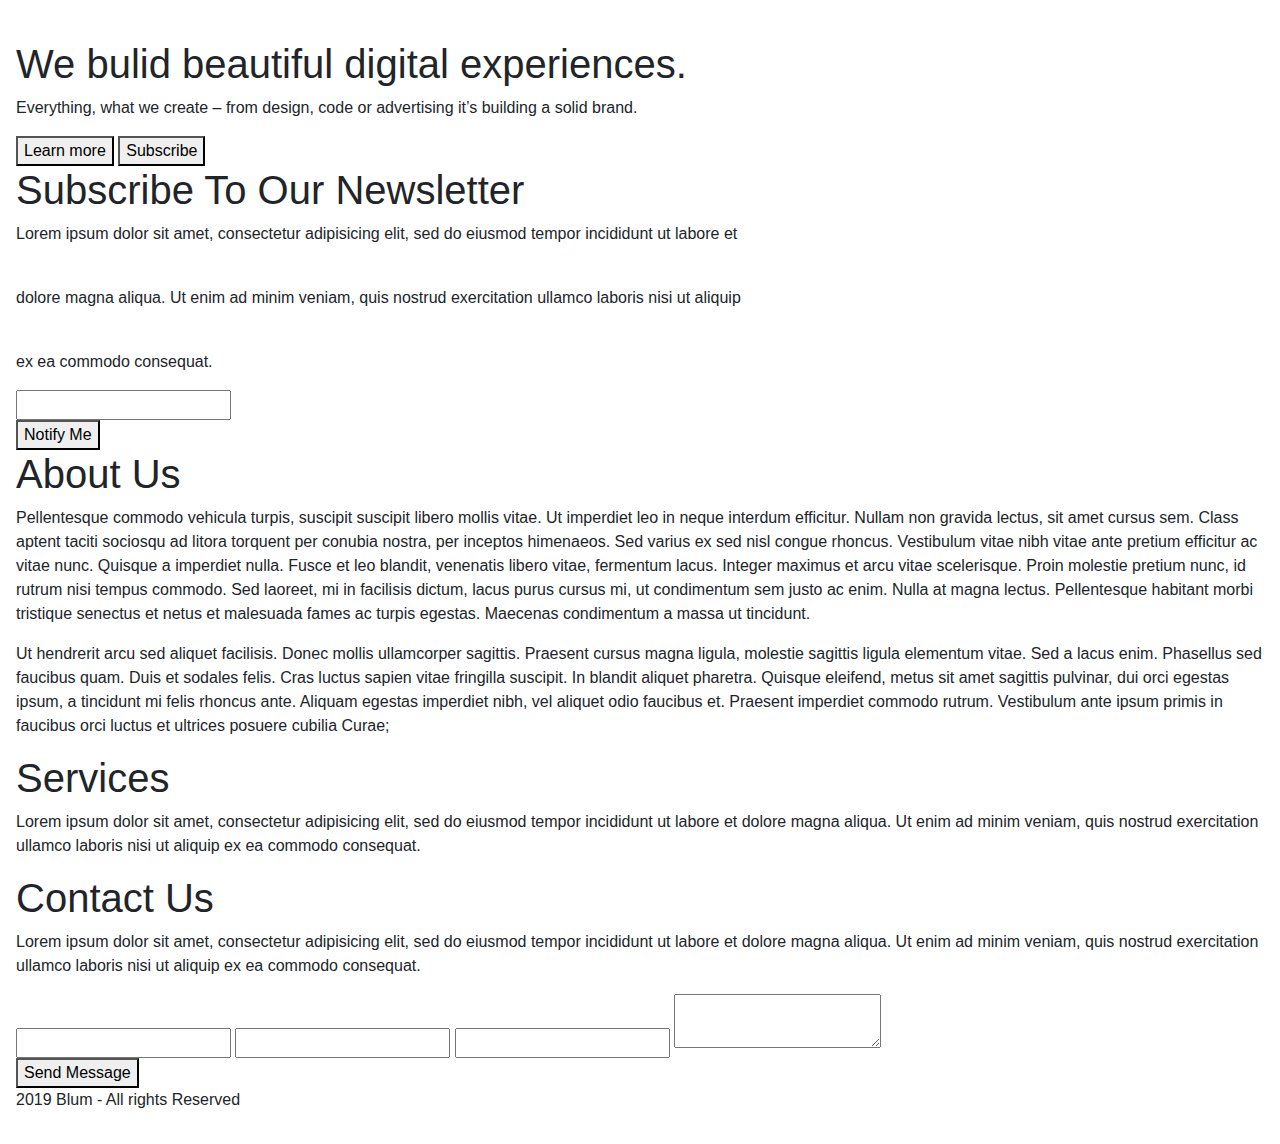
==== index.html @ f0b9132e "first" ====
<!DOCTYPE html>
<html>
<head>
	<meta charset="utf-8">
	<meta http-equiv="X-UA-Compatible" content="IE=edge">
	<title>puslapis</title>
	<link rel="stylesheet" href="">
	<link rel="stylesheet" href="https://stackpath.bootstrapcdn.com/bootstrap/4.3.1/css/bootstrap.min.css" integrity="sha384-ggOyR0iXCbMQv3Xipma34MD+dH/1fQ784/j6cY/iJTQUOhcWr7x9JvoRxT2MZw1T" crossorigin="anonymous">
	<link rel="stylesheet" href="css/style.css">
</head>
<body class="cover-container d-flex w-100 h-100 p-3 mx-auto flex-column">
<!-- header -->
	<header class="masthead mb-auto">
		<div>
		<a href="index.html"><img href="logo.png"></a>
		</div>
	</header>
	<main class="inner cover">
	<!-- home -->
<div>
	<h1>We bulid beautiful digital experiences.</h1>
	<p>Everything, what we create – from design, code or advertising it’s building a solid brand.</p>
	<div>
		<button>Learn more</button> <button>Subscribe</button>
	</div>
</div>

	<!-- subscribe -->

<div>
	<h1>Subscribe To Our Newsletter</h1>

	<div class="simbol"></div>

	<p>Lorem ipsum dolor sit amet, consectetur adipisicing elit, sed do eiusmod tempor incididunt ut labore et</p><br>
	<p>dolore magna aliqua. Ut enim ad minim veniam, quis nostrud exercitation ullamco laboris nisi ut aliquip</p><br>
	<p>ex ea commodo consequat.</p>

	<div>
		<input type="text" title="Enter Your Email Address">
	</div>
	<button>Notify Me</button>
</div>
	<!-- about -->
<div>
	<h1>About Us</h1>
	<div class="simbol"></div>
	<p>Pellentesque commodo vehicula turpis, suscipit suscipit libero mollis vitae. Ut imperdiet leo in neque interdum efficitur. Nullam non gravida lectus, sit amet cursus sem. Class aptent taciti sociosqu ad litora torquent per conubia nostra, per inceptos himenaeos. Sed varius ex sed nisl congue rhoncus. Vestibulum vitae nibh vitae ante pretium efficitur ac vitae nunc. Quisque a imperdiet nulla. Fusce et leo blandit, venenatis libero vitae, fermentum lacus. Integer maximus et arcu vitae scelerisque. Proin molestie pretium nunc, id rutrum nisi tempus commodo. Sed laoreet, mi in facilisis dictum, lacus purus cursus mi, ut condimentum sem justo ac enim. Nulla at magna lectus. Pellentesque habitant morbi tristique senectus et netus et malesuada fames ac turpis egestas. Maecenas condimentum a massa ut tincidunt.</p>

	<p>Ut hendrerit arcu sed aliquet facilisis. Donec mollis ullamcorper sagittis. Praesent cursus magna ligula, molestie sagittis ligula elementum vitae. Sed a lacus enim. Phasellus sed faucibus quam. Duis et sodales felis. Cras luctus sapien vitae fringilla suscipit. In blandit aliquet pharetra. Quisque eleifend, metus sit amet sagittis pulvinar, dui orci egestas ipsum, a tincidunt mi felis rhoncus ante. Aliquam egestas imperdiet nibh, vel aliquet odio faucibus et. Praesent imperdiet commodo rutrum. Vestibulum ante ipsum primis in faucibus orci luctus et ultrices posuere cubilia Curae;</p>
</div>
	<!-- service -->

<div>
	<h1>Services</h1>
	<div class="simbol"></div>
	<p>Lorem ipsum dolor sit amet, consectetur adipisicing elit, sed do eiusmod tempor incididunt ut labore et dolore magna aliqua. Ut enim ad minim veniam, quis nostrud exercitation ullamco laboris nisi ut aliquip ex ea commodo consequat.</p>


</div>
	<!-- contact -->
	
	<div>
		<h1>Contact Us</h1>
		<div class="simbol"></div>
		<p>Lorem ipsum dolor sit amet, consectetur adipisicing elit, sed do eiusmod tempor incididunt ut labore et dolore magna aliqua. Ut enim ad minim veniam, quis nostrud exercitation ullamco laboris nisi ut aliquip ex ea commodo consequat.</p>
		<form action="">
			<input type="text" title="Enter your name">
			<input type="text" title="Enter your email address">
			<input type="text" title="Subject (Optional)">
			<textarea name="#" title="here goes your message"></textarea>
		</form>
		<button>Send Message</button>
	</div>
	</main>
	<!-- footer -->
	<footer class="mastfoot mt-auto">
		<div class="social-icons">
			
		</div>
		<div>
			<p> 2019 Blum - All rights Reserved
		</div>
	</footer>

	<script src="https://stackpath.bootstrapcdn.com/bootstrap/4.3.1/js/bootstrap.min.js" integrity="sha384-JjSmVgyd0p3pXB1rRibZUAYoIIy6OrQ6VrjIEaFf/nJGzIxFDsf4x0xIM+B07jRM" crossorigin="anonymous"></script>
	<script src="https://code.jquery.com/jquery-3.3.1.slim.min.js" integrity="sha384-q8i/X+965DzO0rT7abK41JStQIAqVgRVzpbzo5smXKp4YfRvH+8abtTE1Pi6jizo" crossorigin="anonymous"></script>
	<script src="https://cdnjs.cloudflare.com/ajax/libs/popper.js/1.14.7/umd/popper.min.js" integrity="sha384-UO2eT0CpHqdSJQ6hJty5KVphtPhzWj9WO1clHTMGa3JDZwrnQq4sF86dIHNDz0W1" crossorigin="anonymous"></script>
</body>
</html>
---- css/style.css ----
﻿
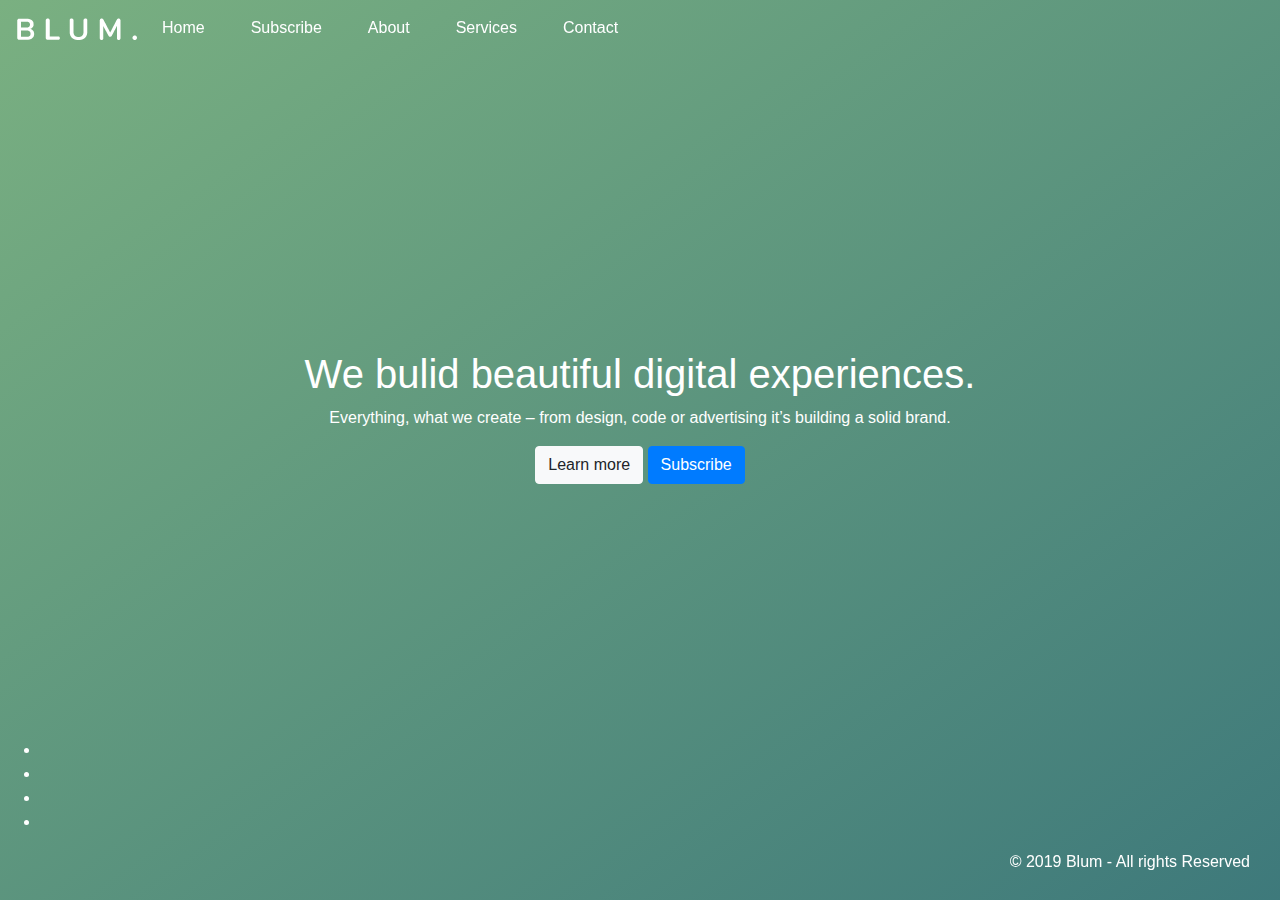
==== commit fe99e615: "1.0" ====
--- a/index.html
+++ b/index.html
@@ -6,85 +6,47 @@
 	<title>puslapis</title>
 	<link rel="stylesheet" href="">
 	<link rel="stylesheet" href="https://stackpath.bootstrapcdn.com/bootstrap/4.3.1/css/bootstrap.min.css" integrity="sha384-ggOyR0iXCbMQv3Xipma34MD+dH/1fQ784/j6cY/iJTQUOhcWr7x9JvoRxT2MZw1T" crossorigin="anonymous">
+	<link rel="stylesheet" href="https://stackpath.bootstrapcdn.com/font-awesome/4.7.0/css/font-awesome.min.css">
 	<link rel="stylesheet" href="css/style.css">
+
 </head>
-<body class="cover-container d-flex w-100 h-100 p-3 mx-auto flex-column">
+<body >
 <!-- header -->
-	<header class="masthead mb-auto">
-		<div>
-		<a href="index.html"><img href="logo.png"></a>
+<header >
+	<nav class="navbar navbar-expand-lg fixed-top">
+		<a class="navbar-brand" href="/"><img src="img/logo.png" alt="Blum"></a>
+		<button class="navbar-toggler" type="button" data-toggle="collapse" data-target="#navbarNavDropdown" aria-controls="navbarNavDropdown" aria-expanded="false" aria-label="Toggle navigation">
+			<span class="navbar-toggler-icon"></span>
+		</button>
+		<div class="collapse navbar-collapse" id="navbarNavDropdown">
+			<ul class="navbar-nav" id="elementas">
+					<a class="nav-link menu-item" href="#">Home <span class="sr-only">(current)</span></a>
+			</ul>
 		</div>
-	</header>
-	<main class="inner cover">
-	<!-- home -->
-<div>
-	<h1>We bulid beautiful digital experiences.</h1>
-	<p>Everything, what we create – from design, code or advertising it’s building a solid brand.</p>
-	<div>
-		<button>Learn more</button> <button>Subscribe</button>
-	</div>
-</div>
+	</nav>
+</header>
+	<main class="container align-self-center text-white text-center">
 
-	<!-- subscribe -->
-
-<div>
-	<h1>Subscribe To Our Newsletter</h1>
-
-	<div class="simbol"></div>
-
-	<p>Lorem ipsum dolor sit amet, consectetur adipisicing elit, sed do eiusmod tempor incididunt ut labore et</p><br>
-	<p>dolore magna aliqua. Ut enim ad minim veniam, quis nostrud exercitation ullamco laboris nisi ut aliquip</p><br>
-	<p>ex ea commodo consequat.</p>
-
-	<div>
-		<input type="text" title="Enter Your Email Address">
-	</div>
-	<button>Notify Me</button>
-</div>
-	<!-- about -->
-<div>
-	<h1>About Us</h1>
-	<div class="simbol"></div>
-	<p>Pellentesque commodo vehicula turpis, suscipit suscipit libero mollis vitae. Ut imperdiet leo in neque interdum efficitur. Nullam non gravida lectus, sit amet cursus sem. Class aptent taciti sociosqu ad litora torquent per conubia nostra, per inceptos himenaeos. Sed varius ex sed nisl congue rhoncus. Vestibulum vitae nibh vitae ante pretium efficitur ac vitae nunc. Quisque a imperdiet nulla. Fusce et leo blandit, venenatis libero vitae, fermentum lacus. Integer maximus et arcu vitae scelerisque. Proin molestie pretium nunc, id rutrum nisi tempus commodo. Sed laoreet, mi in facilisis dictum, lacus purus cursus mi, ut condimentum sem justo ac enim. Nulla at magna lectus. Pellentesque habitant morbi tristique senectus et netus et malesuada fames ac turpis egestas. Maecenas condimentum a massa ut tincidunt.</p>
-
-	<p>Ut hendrerit arcu sed aliquet facilisis. Donec mollis ullamcorper sagittis. Praesent cursus magna ligula, molestie sagittis ligula elementum vitae. Sed a lacus enim. Phasellus sed faucibus quam. Duis et sodales felis. Cras luctus sapien vitae fringilla suscipit. In blandit aliquet pharetra. Quisque eleifend, metus sit amet sagittis pulvinar, dui orci egestas ipsum, a tincidunt mi felis rhoncus ante. Aliquam egestas imperdiet nibh, vel aliquet odio faucibus et. Praesent imperdiet commodo rutrum. Vestibulum ante ipsum primis in faucibus orci luctus et ultrices posuere cubilia Curae;</p>
-</div>
-	<!-- service -->
-
-<div>
-	<h1>Services</h1>
-	<div class="simbol"></div>
-	<p>Lorem ipsum dolor sit amet, consectetur adipisicing elit, sed do eiusmod tempor incididunt ut labore et dolore magna aliqua. Ut enim ad minim veniam, quis nostrud exercitation ullamco laboris nisi ut aliquip ex ea commodo consequat.</p>
-
-
-</div>
-	<!-- contact -->
-	
-	<div>
-		<h1>Contact Us</h1>
-		<div class="simbol"></div>
-		<p>Lorem ipsum dolor sit amet, consectetur adipisicing elit, sed do eiusmod tempor incididunt ut labore et dolore magna aliqua. Ut enim ad minim veniam, quis nostrud exercitation ullamco laboris nisi ut aliquip ex ea commodo consequat.</p>
-		<form action="">
-			<input type="text" title="Enter your name">
-			<input type="text" title="Enter your email address">
-			<input type="text" title="Subject (Optional)">
-			<textarea name="#" title="here goes your message"></textarea>
-		</form>
-		<button>Send Message</button>
-	</div>
 	</main>
 	<!-- footer -->
-	<footer class="mastfoot mt-auto">
-		<div class="social-icons">
-			
+	<footer class="fixed-bottom">
+			<nav class="socials-icons">
+				<ul >
+					<li><i class="fab fa-facebook-f"></i></li>
+					<li><a href="#"><i class="fab fa-twitter"></i></a></li>
+					<li><a href="#"><i class="fab fa-instagram"></i></a></li>
+					<li><a href="#"><i class="fab fa-pinterest"></i></a></li>
+				</ul>
+			</nav>
+		<div class="copyright-container">
+			<p> © 2019 Blum - All rights Reserved
 		</div>
-		<div>
-			<p> 2019 Blum - All rights Reserved
 		</div>
 	</footer>
 
 	<script src="https://stackpath.bootstrapcdn.com/bootstrap/4.3.1/js/bootstrap.min.js" integrity="sha384-JjSmVgyd0p3pXB1rRibZUAYoIIy6OrQ6VrjIEaFf/nJGzIxFDsf4x0xIM+B07jRM" crossorigin="anonymous"></script>
-	<script src="https://code.jquery.com/jquery-3.3.1.slim.min.js" integrity="sha384-q8i/X+965DzO0rT7abK41JStQIAqVgRVzpbzo5smXKp4YfRvH+8abtTE1Pi6jizo" crossorigin="anonymous"></script>
+	<script src="https://code.jquery.com/jquery-3.4.1.js"></script>
 	<script src="https://cdnjs.cloudflare.com/ajax/libs/popper.js/1.14.7/umd/popper.min.js" integrity="sha384-UO2eT0CpHqdSJQ6hJty5KVphtPhzWj9WO1clHTMGa3JDZwrnQq4sF86dIHNDz0W1" crossorigin="anonymous"></script>
+	<script src="js/loader.js"></script>
 </body>
 </html>--- a/css/style.css
+++ b/css/style.css
@@ -1 +1,70 @@
-﻿+﻿body {
+
+    color: #fff;
+    background: linear-gradient(145deg, #7ab081, #0b4b76, #3c35a3, #6335a3, #2b3219, #227b4d);
+    background-size: 1200% 1200%;
+
+    -webkit-animation: bgAnimated 32s ease infinite;
+    -moz-animation: bgAnimated 32s ease infinite;
+    -o-animation: bgAnimated 32s ease infinite;
+    animation: bgAnimated 32s ease infinite;
+}
+@-webkit-keyframes bgAnimated {
+    0%{background-position:0% 5%}
+    50%{background-position:100% 96%}
+    100%{background-position:0% 5%}
+}
+@-moz-keyframes bgAnimated {
+    0%{background-position:0% 5%}
+    50%{background-position:100% 96%}
+    100%{background-position:0% 5%}
+}
+@-o-keyframes bgAnimated {
+    0%{background-position:0% 5%}
+    50%{background-position:100% 96%}
+    100%{background-position:0% 5%}
+}
+@keyframes bgAnimated {
+    0%{background-position:0% 5%}
+    50%{background-position:100% 96%}
+    100%{background-position:0% 5%}
+}
+
+main {
+    padding-top: 350px;
+}
+
+.simbol {
+    border: 1px solid #fff;
+
+}
+
+.menu-item {
+    margin-right: 30px;
+    color: #fff;
+}
+
+.menu-item:hover{
+   color: #252729;
+}
+
+header{
+}
+
+h4 {
+    text-align: left;
+}
+
+.l {
+    text-align: left;
+}
+
+.copyright-container p {
+    padding-right: 30px;
+    padding-bottom: 10px;
+    text-align:right;
+}
+
+.socials-icons ul li{
+    text-decoration: none;
+}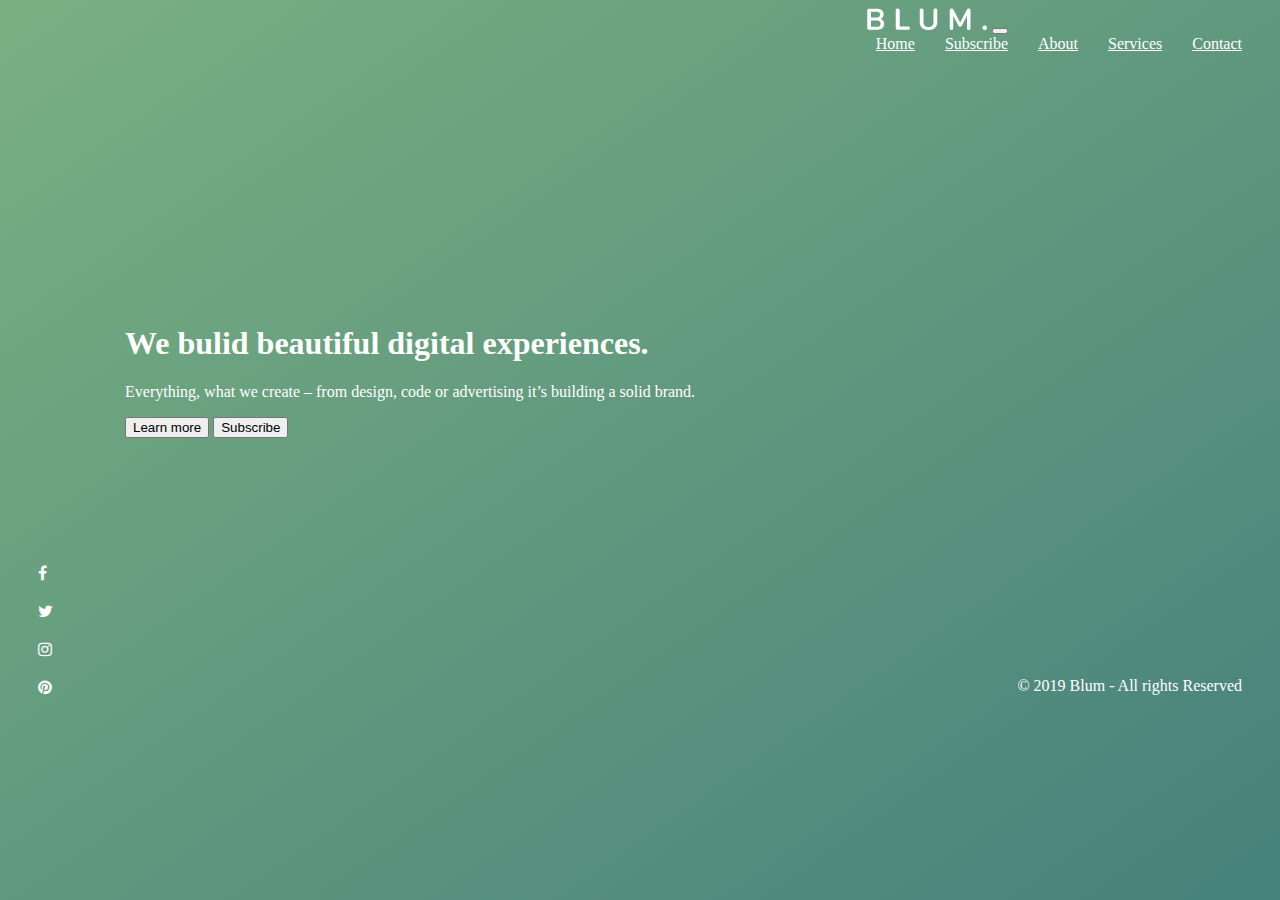
==== commit 56f4e171: "almost final version" ====
--- a/index.html
+++ b/index.html
@@ -4,49 +4,51 @@
 	<meta charset="utf-8">
 	<meta http-equiv="X-UA-Compatible" content="IE=edge">
 	<title>puslapis</title>
-	<link rel="stylesheet" href="">
-	<link rel="stylesheet" href="https://stackpath.bootstrapcdn.com/bootstrap/4.3.1/css/bootstrap.min.css" integrity="sha384-ggOyR0iXCbMQv3Xipma34MD+dH/1fQ784/j6cY/iJTQUOhcWr7x9JvoRxT2MZw1T" crossorigin="anonymous">
+	<link rel="stylesheet" href="css/bootstrap-4.4.1-dist/css/bootstrap.css">
 	<link rel="stylesheet" href="https://stackpath.bootstrapcdn.com/font-awesome/4.7.0/css/font-awesome.min.css">
 	<link rel="stylesheet" href="css/style.css">
+
 
 </head>
 <body >
 <!-- header -->
 <header >
-	<nav class="navbar navbar-expand-lg fixed-top">
+	<nav class="navbar navbar-expand-lg fixed-top ">
 		<a class="navbar-brand" href="/"><img src="img/logo.png" alt="Blum"></a>
 		<button class="navbar-toggler" type="button" data-toggle="collapse" data-target="#navbarNavDropdown" aria-controls="navbarNavDropdown" aria-expanded="false" aria-label="Toggle navigation">
 			<span class="navbar-toggler-icon"></span>
 		</button>
 		<div class="collapse navbar-collapse" id="navbarNavDropdown">
-			<ul class="navbar-nav" id="elementas">
+			<ul class="navbar-nav mr-auto" id="elementas">
 					<a class="nav-link menu-item" href="#">Home <span class="sr-only">(current)</span></a>
 			</ul>
 		</div>
 	</nav>
 </header>
+<!--pagrindinis-->
 	<main class="container align-self-center text-white text-center">
 
 	</main>
 	<!-- footer -->
 	<footer class="fixed-bottom">
-			<nav class="socials-icons">
-				<ul >
-					<li><i class="fab fa-facebook-f"></i></li>
-					<li><a href="#"><i class="fab fa-twitter"></i></a></li>
-					<li><a href="#"><i class="fab fa-instagram"></i></a></li>
-					<li><a href="#"><i class="fab fa-pinterest"></i></a></li>
+		<div class="row">
+			<nav class="col-12 col-md-6">
+				<ul>
+					<li><a class="socials-icons" href="#"><i class="fa fab fa-facebook"></i></a></li>
+					<li><a class="socials-icons" href="#"><i class="fa fab fa-twitter"></i></a></li>
+					<li><a class="socials-icons" href="#"><i class="fa fab fa-instagram"></i></a></li>
+					<li><a class="socials-icons" href="#"><i class="fa fab fa-pinterest"></i></a></li>
 				</ul>
 			</nav>
-		<div class="copyright-container">
-			<p> © 2019 Blum - All rights Reserved
+		<div class=<"copyright-container" class="col-12 col-md-6">
+            <p> © 2019 Blum - All rights Reserved</p>
 		</div>
 		</div>
 	</footer>
-
-	<script src="https://stackpath.bootstrapcdn.com/bootstrap/4.3.1/js/bootstrap.min.js" integrity="sha384-JjSmVgyd0p3pXB1rRibZUAYoIIy6OrQ6VrjIEaFf/nJGzIxFDsf4x0xIM+B07jRM" crossorigin="anonymous"></script>
-	<script src="https://code.jquery.com/jquery-3.4.1.js"></script>
-	<script src="https://cdnjs.cloudflare.com/ajax/libs/popper.js/1.14.7/umd/popper.min.js" integrity="sha384-UO2eT0CpHqdSJQ6hJty5KVphtPhzWj9WO1clHTMGa3JDZwrnQq4sF86dIHNDz0W1" crossorigin="anonymous"></script>
+	<!--script-->
+<script src="https://ajax.googleapis.com/ajax/libs/jquery/3.4.1/jquery.js"></script>
+<script src="css/bootstrap-4.4.1-dist/js/bootstrap.js"></script>
+<!--<script src="js/jquery-3.4.1.min.js"></script>-->
 	<script src="js/loader.js"></script>
 </body>
 </html>--- a/css/style.css
+++ b/css/style.css
@@ -31,12 +31,41 @@
 }
 
 main {
-    padding-top: 350px;
-}
-
+    padding: 13vh;
+}
 .simbol {
-    border: 1px solid #fff;
-
+    display: -ms-flexbox;
+    display: flex;
+    -ms-flex-align: center;
+    align-items: center;
+    position: relative;
+    margin-bottom: 1.5rem;
+    margin-left: auto;
+    margin-right: auto;
+    width: 72px;
+    height: 18px;
+}
+
+.simbol:before, .simbol:after {
+    content: '';
+    display: block;
+    position: relative;
+    width: 27px;
+    height: 1px;
+    background: #fff;
+}
+
+.simbol span {
+    display: block;
+    position: relative;
+    width: 12px;
+    height: 12px;
+    margin: 0 auto;
+    -webkit-transform: rotate(45deg);
+    -moz-transform: rotate(45deg);
+    -o-transform: rotate(45deg);
+    transform: rotate(45deg);
+    border: 2px solid #fff;
 }
 
 .menu-item {
@@ -45,11 +74,15 @@
 }
 
 .menu-item:hover{
-   color: #252729;
+   color: rgba(0,0,0,.5);
+    border-bottom: 10px;
+   text-decoration: underline #fff;
 }
 
 header{
-}
+    float:right;
+}
+
 
 h4 {
     text-align: left;
@@ -59,12 +92,224 @@
     text-align: left;
 }
 
+.socials-icons {
+    color: #fff;
+    text-decoration: none;
+}
+
+.socials-icons:hover{
+    color: rgba(0,0,0,.5);
+}
+
+nav ul {
+    margin:0 0 -30px -30px;
+    list-style:none;
+}
+
+nav ul li{
+    padding:10px;
+    margin-left: 10px;
+}
+
+
+.form {
+    height: auto;
+    padding: 0.375rem 0.75rem;
+    background-color: #fff;
+    font-size: 0.875rem;
+    line-height: 1.75rem;
+    color: #252729;
+    border: 1px solid rgba(0,0,0,.2);
+    border-radius: .25rem;
+    width: 100%;
+}
+.navbar-collapse{
+    justify-content: flex-end;
+}
+
 .copyright-container p {
+    padding-top: 50px;
+    float:right;
+}
+
+.socials-icons ul li{
+    text-decoration: none;
+}
+
+footer p {
+    margin:0;
+    padding-top: 0px;
     padding-right: 30px;
     padding-bottom: 10px;
-    text-align:right;
-}
-
-.socials-icons ul li{
-    text-decoration: none;
+    float:right;
+}
+
+.navbar-toggler-icon {
+    background-image: url("data:image/svg+xml;charset=utf8,%3Csvg viewBox='0 0 32 32' xmlns='http://www.w3.org/2000/svg'%3E%3Cpath stroke='rgb(219,219,219, 0.7)' stroke-width='2' stroke-linecap='round' stroke-miterlimit='10' d='M4 8h24M4 16h24M4 24h24'/%3E%3C/svg%3E");
+}
+
+.home {
+    margin-top: 200px;
+}
+.about{
+    margin-top: 130px;
+}
+.subscribe{
+    margin-top: 130px;
+}
+.servise{
+    margin-top: 100px;
+}
+.contact{
+    padding-top: 50px;
+}
+
+@media (max-width: 576px) {
+    .navbar.navbar-expand-lg.fixed-top  {
+        background-color: #252729;
+    }
+    footer {
+        height: 150px;
+        color: #252729;
+        background-color: #fff;
+        justify-content: center;
+    }
+    nav ul li{
+        display:inline;
+    }
+    .copyright-container {
+        float: none;
+        padding-top: 50px;
+        justify-content: center;
+    }
+    .fa {
+        color: #252729;
+    }
+    #navbarNavDropdown {
+        /*background-color: #252729;*/
+        text-align: center;
+        margin-left: 30px;
+    }
+    .home {
+        margin-top: 50px;
+    }
+    .about {
+        margin-top: 20px;
+    }
+    .subscribe{
+        margin-top: 100px;
+    }
+    .servise{
+        margin-top: 100px;
+    }
+    .contact{
+        padding-top: 50px;
+    }
+
+}
+
+
+@media (max-width: 768px) {
+    .navbar.navbar-expand-lg.fixed-top  {
+        background-color: #252729;
+    }
+    footer {
+        height: 150px;
+        color: #252729;
+        background-color: #fff;
+        justify-content: center;
+    }
+    nav ul li{
+        display:inline;
+    }
+    .copyright-container {
+        float: none;
+        padding-top: 50px;
+        justify-content: center;
+    }
+    .fa {
+        color: #252729;
+    }
+    #navbarNavDropdown {
+        /*background-color: #252729;*/
+        text-align: center;
+    }
+    .home {
+        margin-top: 100px;
+    }
+    .about {
+        margin-top: 20px;
+    }
+    .subscribe{
+        margin-top: 100px;
+    }
+    .servise{
+        margin-top: 100px;
+    }
+    .contact{
+        padding-top: 50px;
+    }
+}
+
+
+@media (max-width: 992px) {
+    .navbar.navbar-expand-lg.fixed-top  {
+        background-color: #252729;
+    }
+    footer {
+        height: 150px;
+        color: #252729;
+        background-color: #fff;
+        justify-content: center;
+    }
+    nav ul li{
+        display:inline;
+    }
+    .copyright-container {
+        float: none;
+        padding-top: 50px;
+        justify-content: center;
+    }
+    .fa {
+        color: #252729;
+    }
+    #navbarNavDropdown {
+        /*background-color: #252729;*/
+        text-align: center;
+    }
+    .home {
+        padding-top: 130px;
+    }
+    .about {
+        margin-top: 50px;
+    }
+    .subscribe{
+        margin-top: 100px;
+    }
+    .servise{
+        margin-top: 100px;
+    }
+    .contact{
+        padding-top: 50px;
+    }
+}
+
+
+@media (max-width: 1200px) {
+    .home {
+        margin-top: 230px;
+    }
+    .about {
+        margin-top: 100px;
+    }
+
+    .subscribe{
+        margin-top: 100px;
+    }
+    .servise{
+        margin-top: 100px;
+    }
+    .contact{
+        padding-top: 100px;
+    }
 }